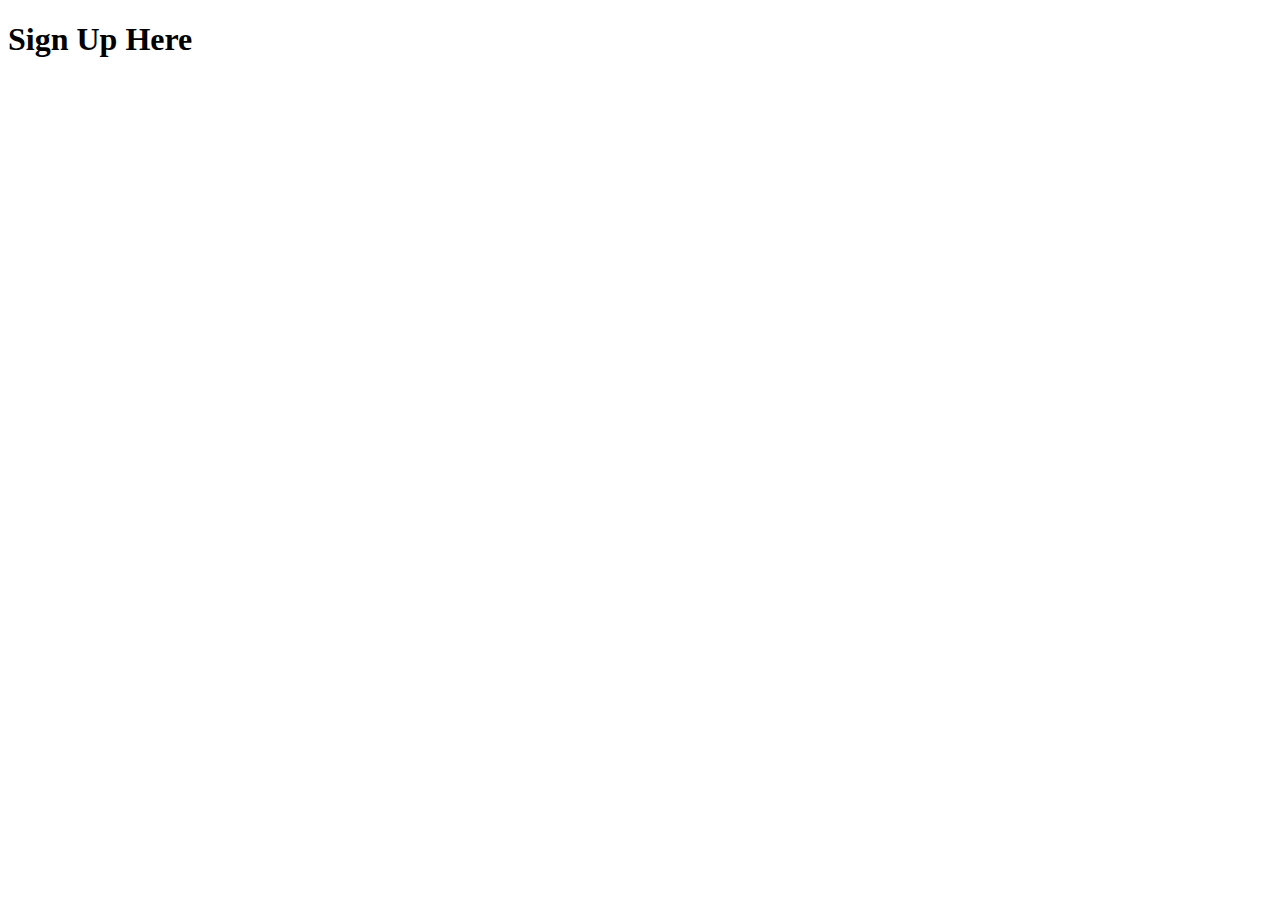
==== public/index.html @ febd43b7 "reviewing html basics and forms" ====
<!DOCTYPE html>
<html>
  <head>
    <meta charset="utf-8">
    <title></title>
  </head>
  <body>
    <h1>Sign Up Here</h1>
      <!-- <form action="index.html" method="post"> -->
        <!-- <form>
        <label for="email">Email:</label>
        <input type="text" id="email" name="email" value="" placeholder="email" required>
        <label for="password">Password:</label>
        <input type="password" id="password" name="password" value="" placeholder="password" required>
        <input type="submit">
      </form> -->
  </body>
</html>
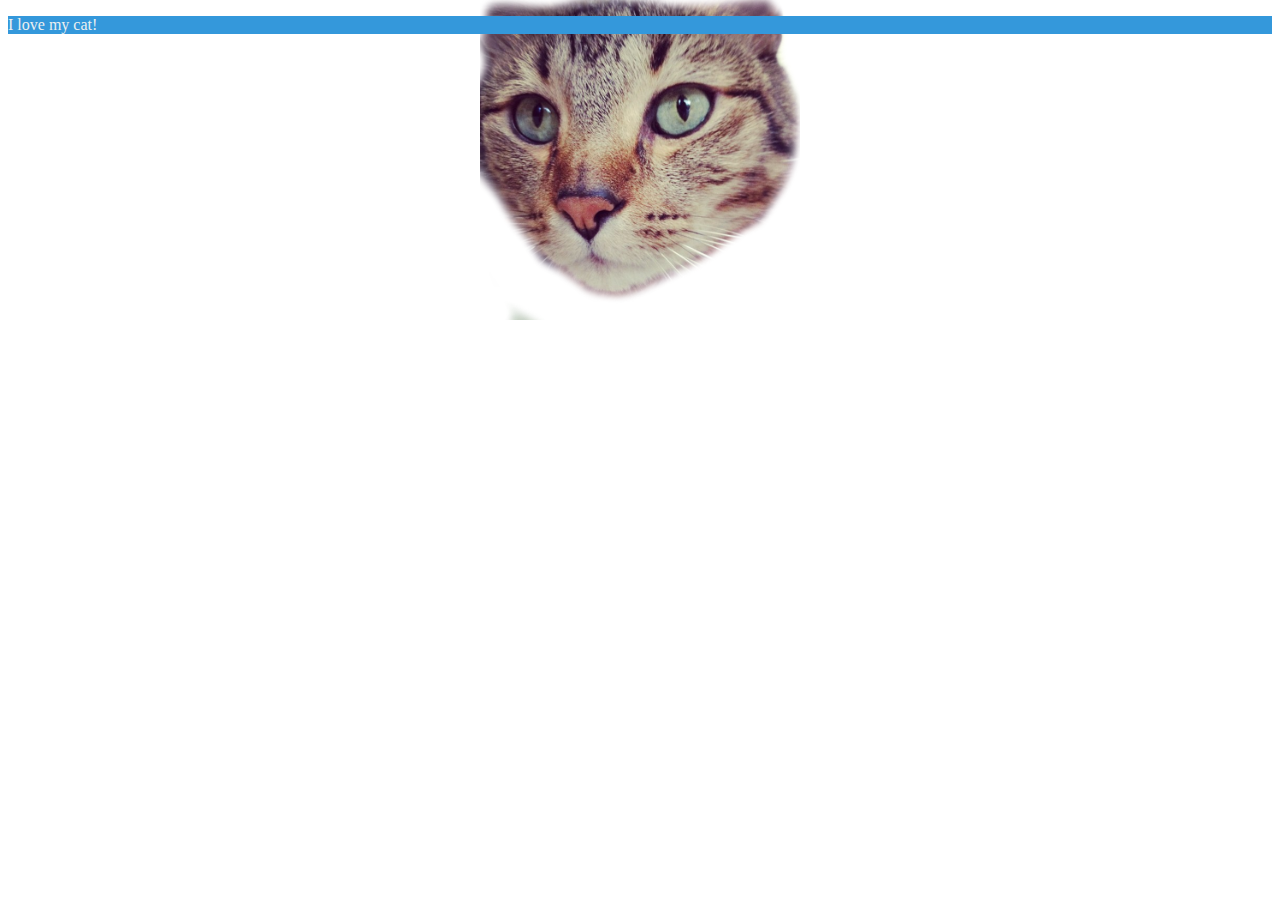
==== commit 7e3cb3f5: "css fun" ====
--- a/public/index.html
+++ b/public/index.html
@@ -3,9 +3,12 @@
   <head>
     <meta charset="utf-8">
     <title></title>
+    <link rel="stylesheet" type="text/css" href="css/styles.css">
   </head>
   <body>
-    <h1>Sign Up Here</h1>
+    <div>
+      <p> I love my cat!</p>
+    </div>
       <!-- <form action="index.html" method="post"> -->
         <!-- <form>
         <label for="email">Email:</label>
--- a/public/css/styles.css
+++ b/public/css/styles.css
@@ -0,0 +1,14 @@
+p {
+  color: #ecf0f1;
+}
+
+div {
+  background: #3498db
+}
+
+body {
+  background: url(../img/kittyCat.png);
+  background-repeat: no-repeat;
+  background-size: 25%;
+  background-position: top;
+}
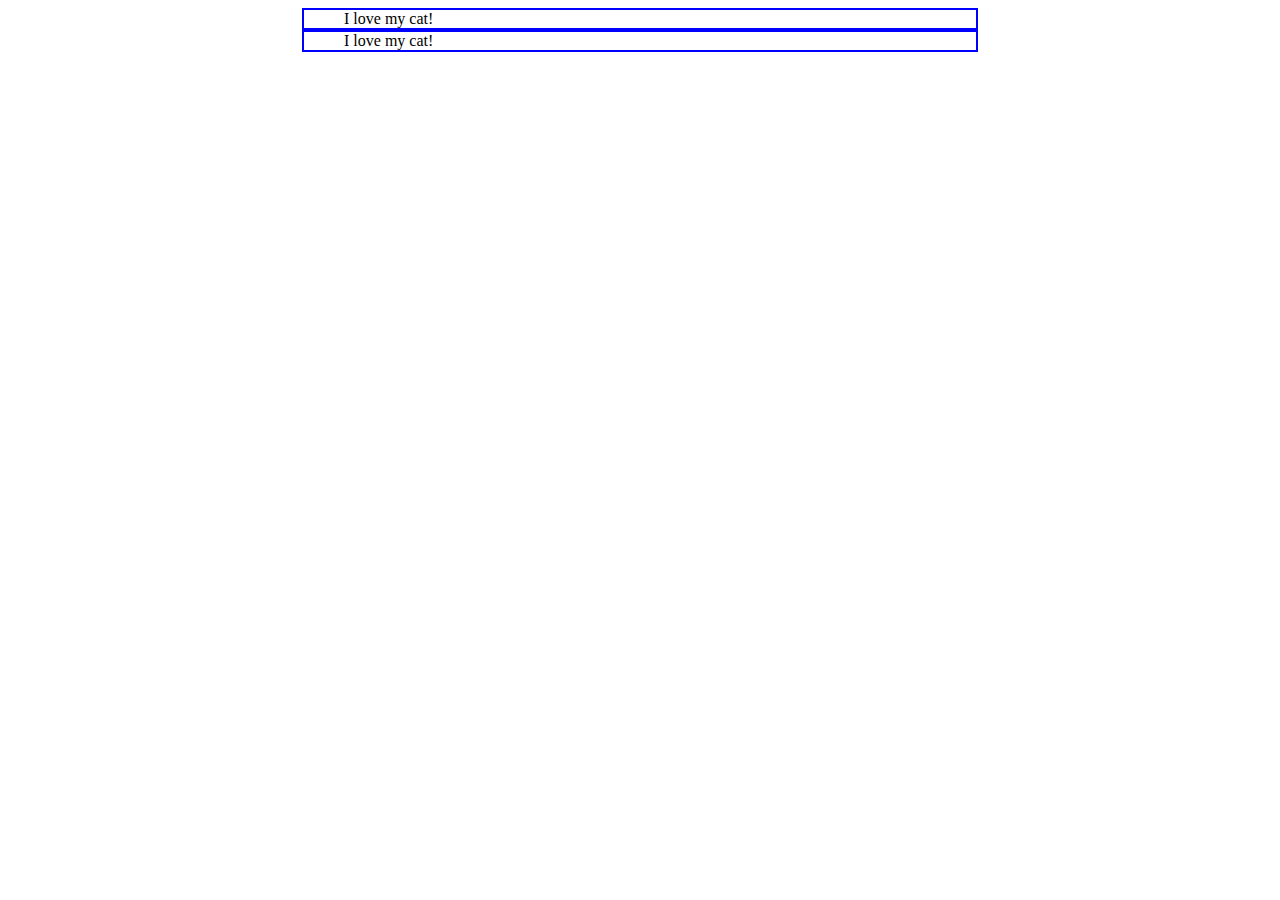
==== commit c3e4005b: "start responsive photo grid" ====
--- a/public/index.html
+++ b/public/index.html
@@ -7,6 +7,7 @@
   </head>
   <body>
     <div>
+      <p> I love my cat!</p>
       <p> I love my cat!</p>
     </div>
       <!-- <form action="index.html" method="post"> -->
--- a/public/css/styles.css
+++ b/public/css/styles.css
@@ -1,8 +1,12 @@
 p {
-  color: #ecf0f1;
+  color: #000000;
+  width: 50%;
+  border: 2px solid blue;
+  padding-left: 40px;
+  margin: 0 auto 0 auto;
 }
 
-div {
+/*div {
   background: #3498db
 }
 
@@ -11,4 +15,4 @@
   background-repeat: no-repeat;
   background-size: 25%;
   background-position: top;
-}
+}*/
